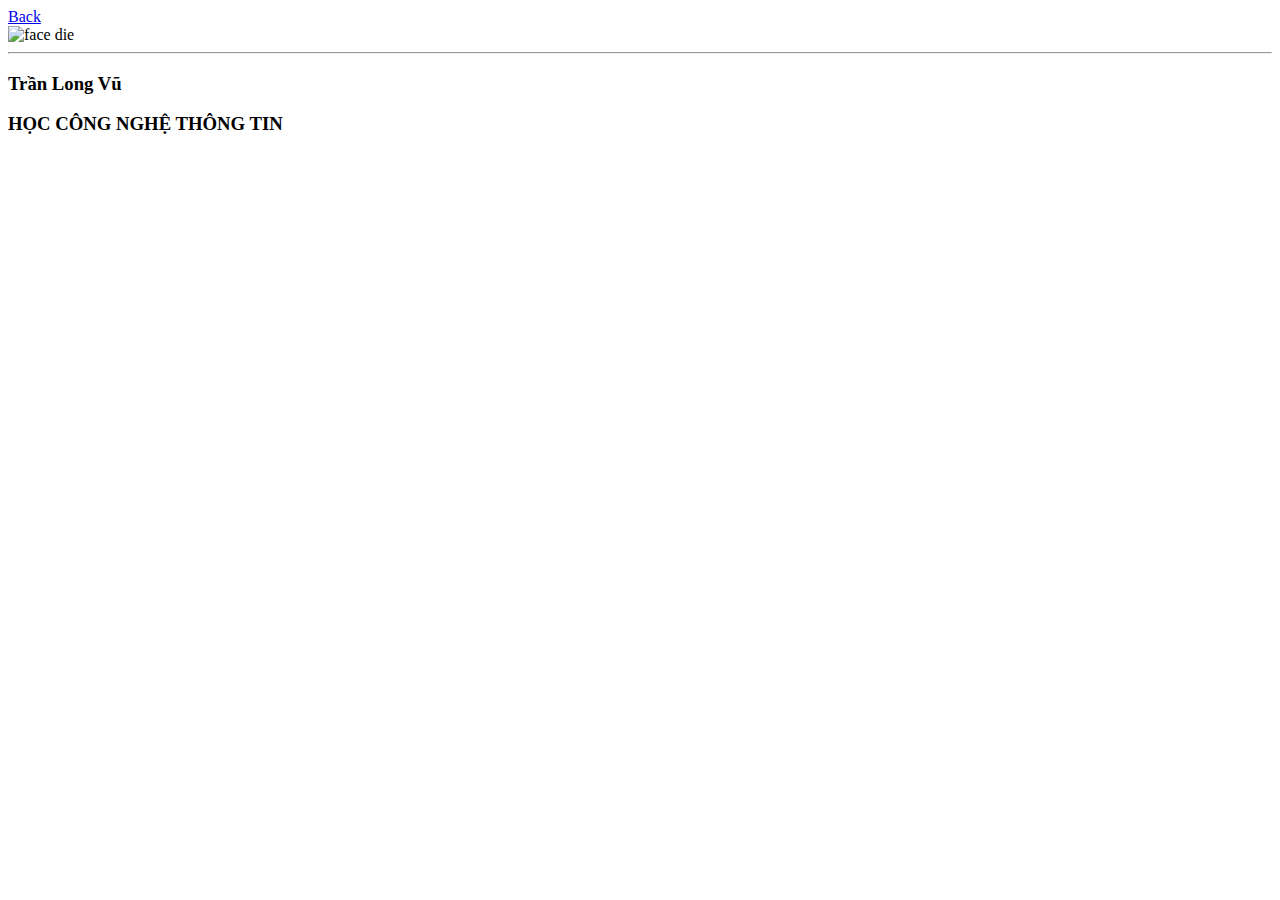
==== html/me.html @ 6097c81e "second commit" ====
<!DOCTYPE html>
<html lang="en">
<head>
    <meta charset="UTF-8">
    <meta http-equiv="X-UA-Compatible" content="IE=edge">
    <meta name="viewport" content="width=device-width, initial-scale=1.0">
    <title>ME</title>

    <!----------link_css---------->
    <link rel="stylesheet" href="./css/me.css">

    <!----------link_font---------->
    <link rel="preconnect" href="https://fonts.googleapis.com">
    <link rel="preconnect" href="https://fonts.gstatic.com" crossorigin>
    <link href="https://fonts.googleapis.com/css2?family=Caveat:wght@500&family=Roboto:ital,wght@0,100;0,300;0,400;0,500;0,700;0,900;1,300;1,400;1,500;1,700&display=swap" rel="stylesheet">

    <!----------link_icon---------->
    <link rel="stylesheet" href="https://cdnjs.cloudflare.com/ajax/libs/font-awesome/6.4.0/css/all.min.css" integrity="sha512-iecdLmaskl7CVkqkXNQ/ZH/XLlvWZOJyj7Yy7tcenmpD1ypASozpmT/E0iPtmFIB46ZmdtAc9eNBvH0H/ZpiBw==" crossorigin="anonymous" referrerpolicy="no-referrer" />


    <link rel="shortcut icon" type="image/jpg" href="./imgs/favicon.png"/>
</head>
<body style="background-image: url(imgs/wall.png);">
    <div class="profile">
        <a href="index.html" class="back"><i class="fa-solid fa-arrow-rotate-left"></i>Back</a>
        <div class="main-profile">
            <img src="https://zpsocial-f52-org.zadn.vn/b3072f99f5e814b64df9.jpg" alt="face die" class="face">
            <hr>
            <h3 class="name">
                Trần Long Vũ
            </h3>
            <h3 class="des">
                HỌC CÔNG NGHỆ THÔNG TIN
            </h3>
            <div class="info">
                <a href="https://www.facebook.com/profile.php?id=100083935237922" class="face"><i class="fa-brands fa-facebook"></i></a>
                <a href="https://zalo.me/0357903551/" class="zalo"><i class="fa-solid fa-phone"></i></a>
                <a href="https://www.youtube.com/channel/UCgltb20gVxyFII4YJAz87-g" class="youtube"><i class="fa-brands fa-youtube"></i></a>
                <a href="https://discordapp.com/users/938812845288742952" class="discord"><i class="fa-brands fa-discord"></i></a>
            </div>
        </div>
    </div>
</body>
</html>
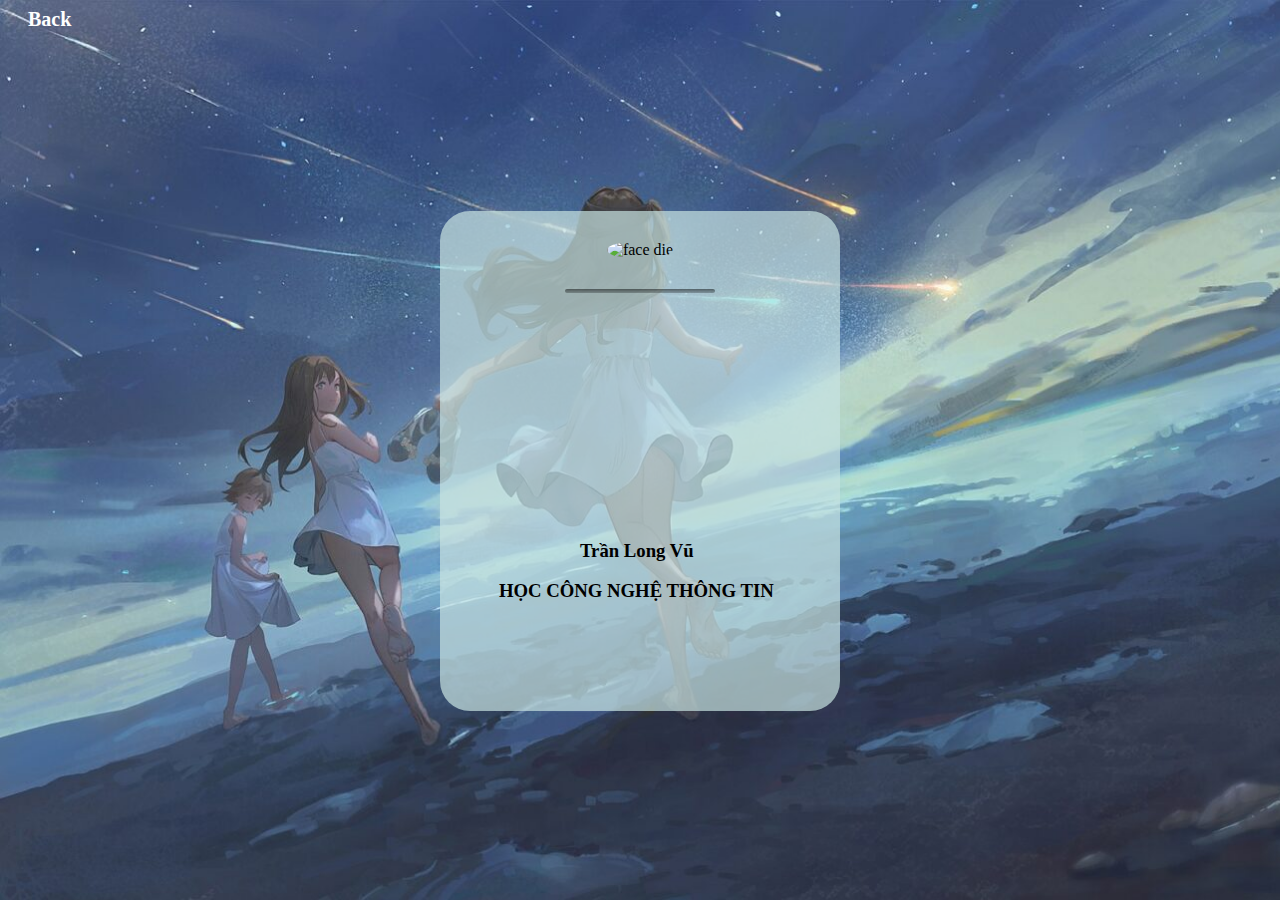
==== commit c527773c: "second commit" ====
--- a/html/me.html
+++ b/html/me.html
@@ -7,7 +7,7 @@
     <title>ME</title>
 
     <!----------link_css---------->
-    <link rel="stylesheet" href="./css/me.css">
+    <link rel="stylesheet" href="me.css">
 
     <!----------link_font---------->
     <link rel="preconnect" href="https://fonts.googleapis.com">
@@ -18,9 +18,9 @@
     <link rel="stylesheet" href="https://cdnjs.cloudflare.com/ajax/libs/font-awesome/6.4.0/css/all.min.css" integrity="sha512-iecdLmaskl7CVkqkXNQ/ZH/XLlvWZOJyj7Yy7tcenmpD1ypASozpmT/E0iPtmFIB46ZmdtAc9eNBvH0H/ZpiBw==" crossorigin="anonymous" referrerpolicy="no-referrer" />
 
 
-    <link rel="shortcut icon" type="image/jpg" href="./imgs/favicon.png"/>
+    <link rel="shortcut icon" type="image/jpg" href="favicon.png"/>
 </head>
-<body style="background-image: url(imgs/wall.png);">
+<body style="background-image: url(wall.png);">
     <div class="profile">
         <a href="index.html" class="back"><i class="fa-solid fa-arrow-rotate-left"></i>Back</a>
         <div class="main-profile">
--- a/html/me.css
+++ b/html/me.css
@@ -0,0 +1,69 @@
+body
+{
+    background-repeat: no-repeat;
+    background-size: cover;
+    background-attachment: fixed;
+}
+
+.back
+{
+    padding: 20px;
+    color: white;
+    text-decoration: none;
+    font-size: 20px;
+    font-weight: 600;
+}
+
+hr
+{
+    margin-top: 30px;
+    margin-left: 125px;
+    border-radius: 3px;
+    height: 4px;
+    width: 150px;
+    border: 0;
+    box-shadow: inset 0 12px 12px -12px black
+}
+
+.face
+{
+    margin-top: 30px;
+    height: 200px;
+    border-radius: 50%;
+}
+
+.main-profile
+{
+    position: relative;
+    text-align: center;
+    background-color: rgba(199, 227, 225, 0.7);
+    margin: 0 auto;
+    margin-top: 20vh;
+    width: 400px;
+    height: 500px;
+    border-radius: 30px;
+}
+
+.name
+{
+    position: absolute;/*parent position: main-profile*/
+    left: 140px;
+    top: 310px;
+    padding-bottom: 15px;
+}
+
+.des
+{
+    position: absolute;/*parent position: main-profile*/
+    left: 59px;
+    top: 350px;
+    padding-bottom: 15px;
+}
+
+.info a i
+{
+    margin-top: 130px;
+    color: black;
+    font-size: 27px;
+    padding: 20px;
+}
